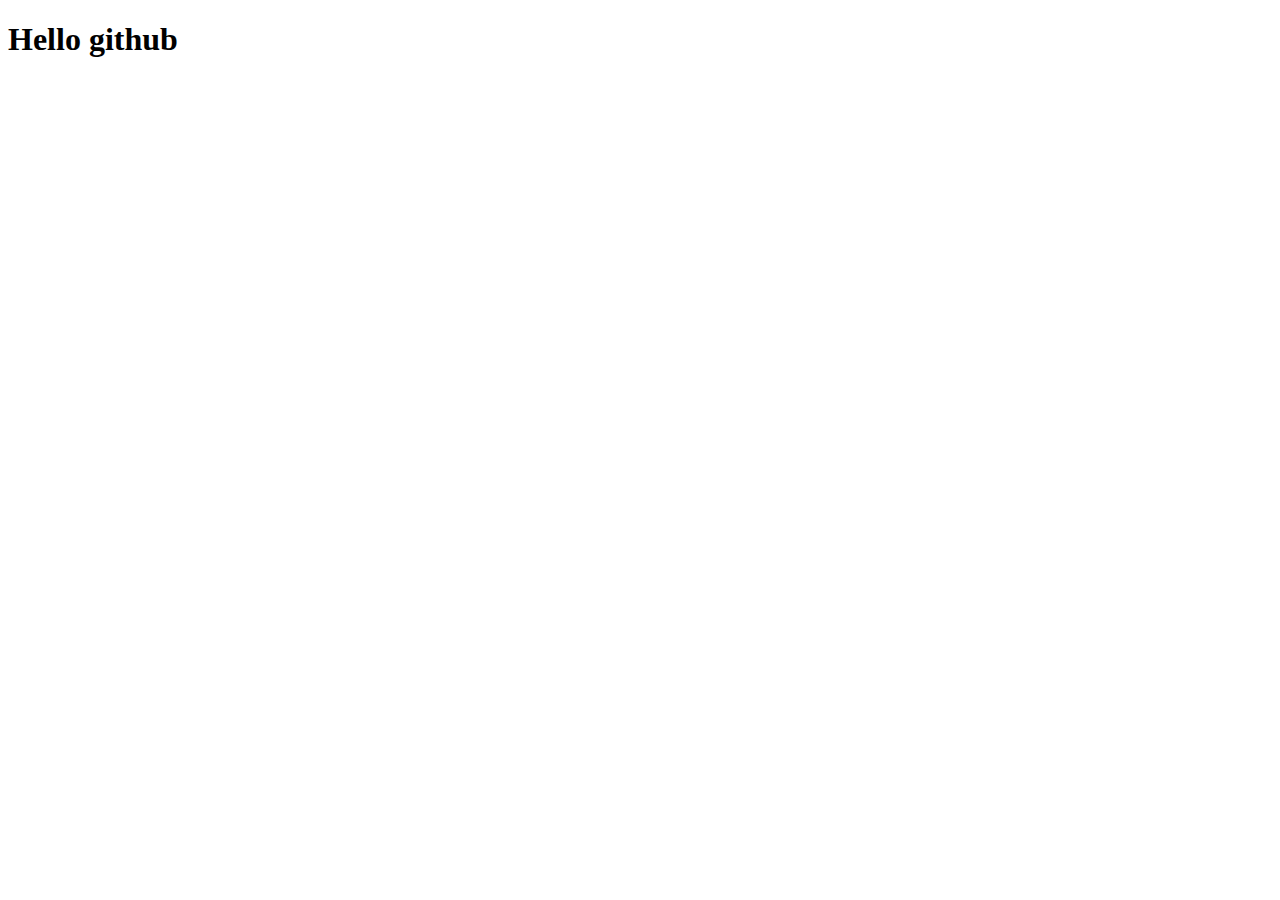
==== gitIndex.html @ 1c6e4303 "my very first commit" ====
<!DOCTYPE html>
<html lang="en">
<head>
    <meta charset="UTF-8">
    <meta http-equiv="X-UA-Compatible" content="IE=edge">
    <meta name="viewport" content="width=device-width, initial-scale=1.0">
    <title>Document</title>
</head>
<body>
    <h1>Hello github</h1>
</body>
</html>
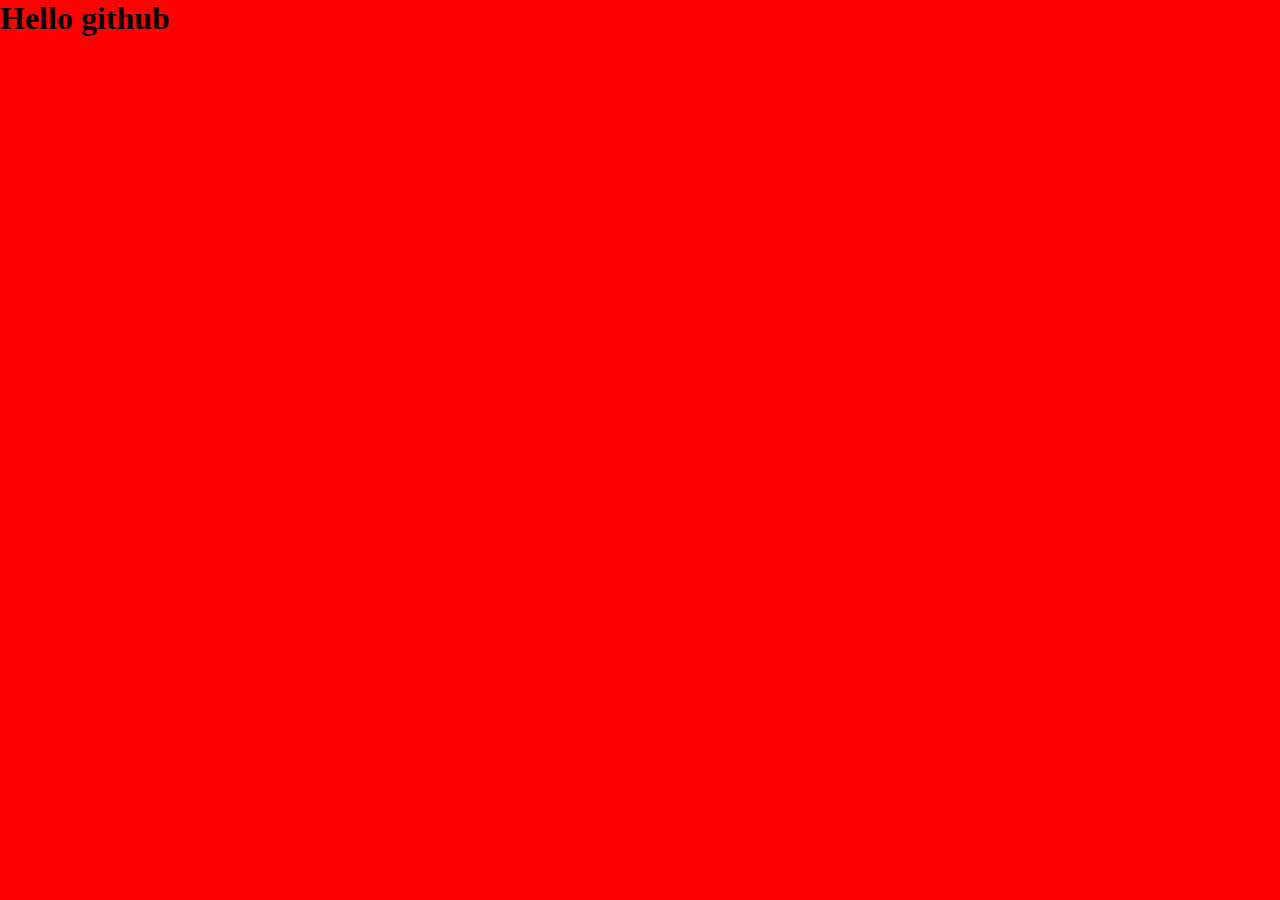
==== commit b061ae5a: "added styling" ====
--- a/gitIndex.html
+++ b/gitIndex.html
@@ -5,6 +5,7 @@
     <meta http-equiv="X-UA-Compatible" content="IE=edge">
     <meta name="viewport" content="width=device-width, initial-scale=1.0">
     <title>Document</title>
+    <link rel="stylesheet" href="git.css">
 </head>
 <body>
     <h1>Hello github</h1>
--- a/git.css
+++ b/git.css
@@ -0,0 +1,8 @@
+* {
+    width: 100vw;
+    height: 100vh;
+    box-sizing: border-box;
+    margin: 0;
+    padding: 0;
+    background-color: red;
+}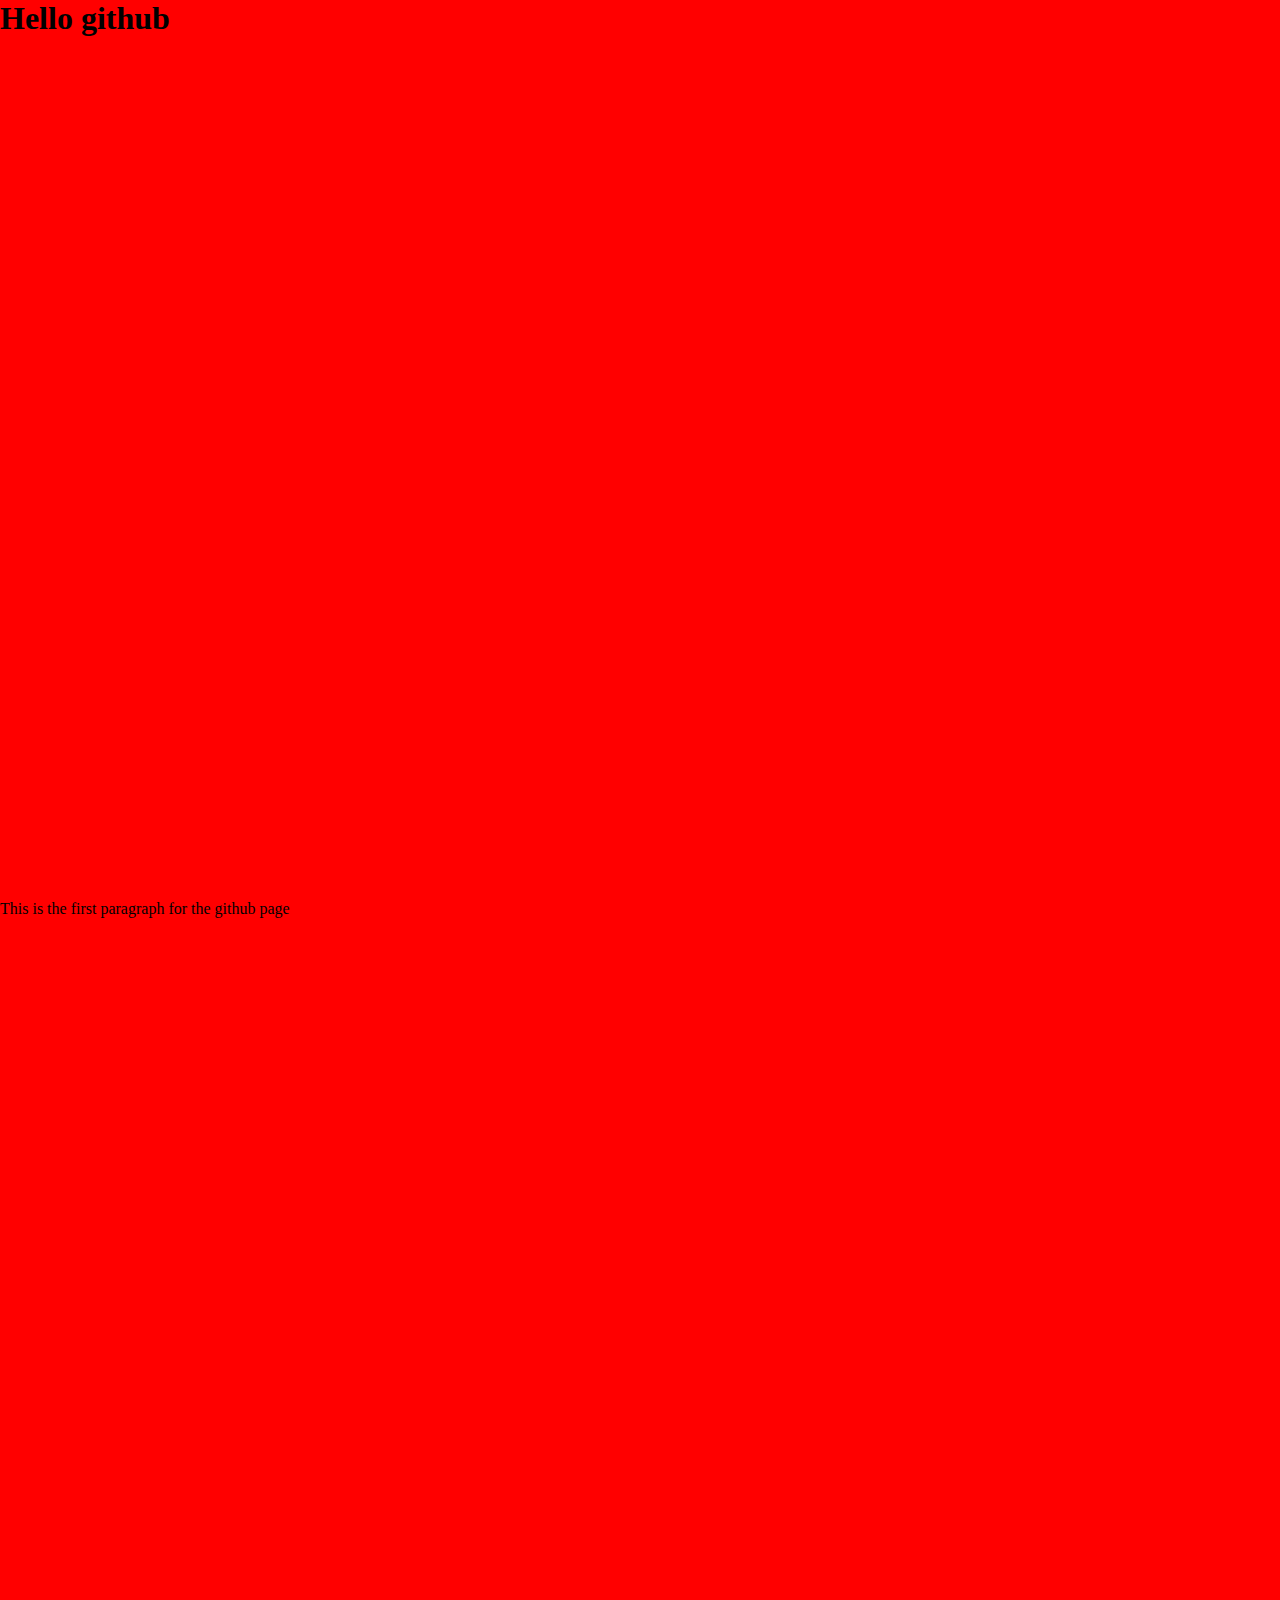
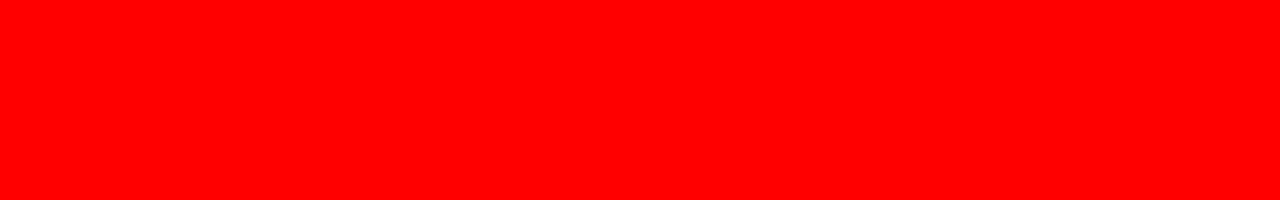
==== commit e6644c27: "first paragraph was added" ====
--- a/gitIndex.html
+++ b/gitIndex.html
@@ -9,5 +9,6 @@
 </head>
 <body>
     <h1>Hello github</h1>
+    <p>This is the first paragraph for the github page</p>
 </body>
 </html>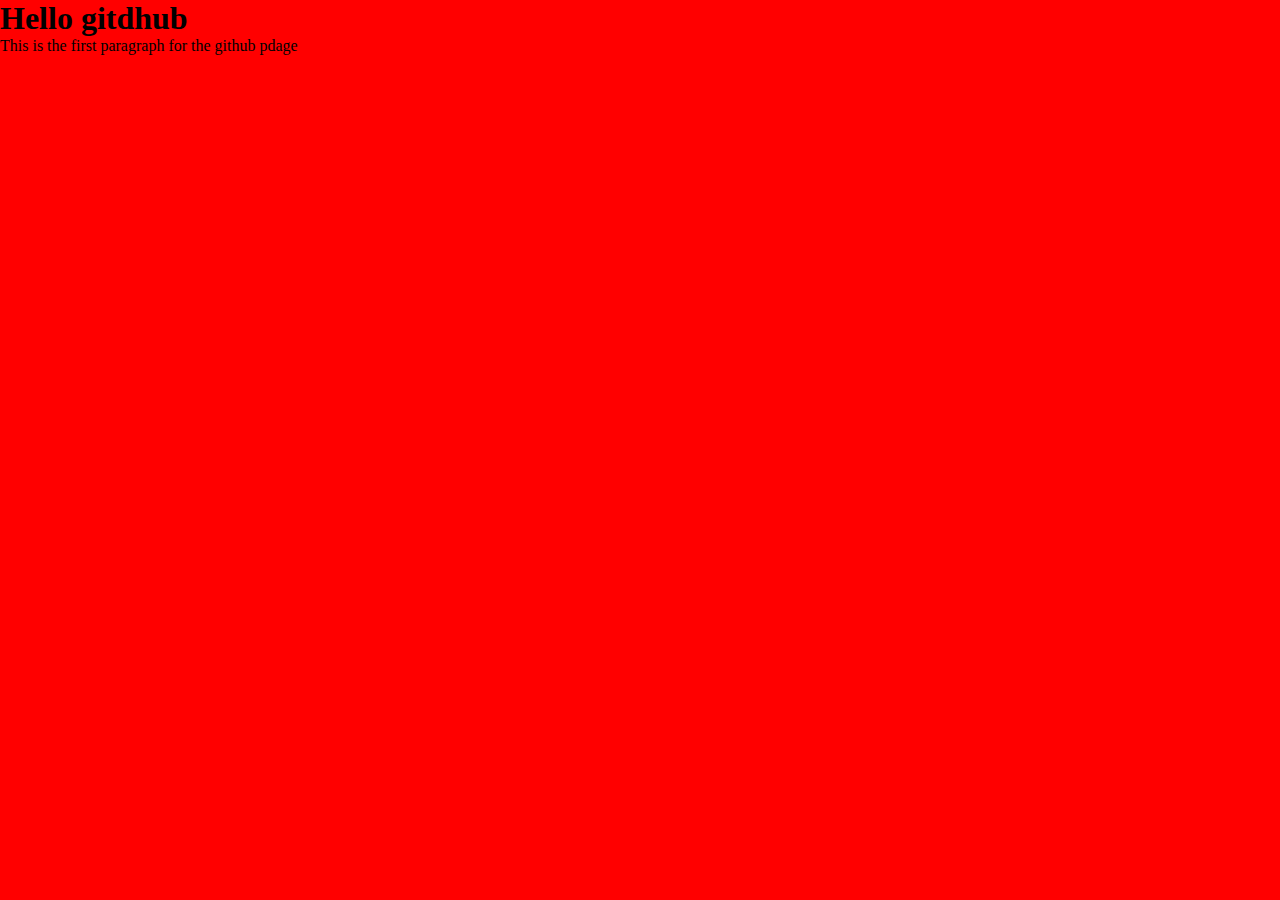
==== commit 62a1e803: "'fixed the height problem'" ====
--- a/gitIndex.html
+++ b/gitIndex.html
@@ -8,7 +8,7 @@
     <link rel="stylesheet" href="git.css">
 </head>
 <body>
-    <h1>Hello github</h1>
-    <p>This is the first paragraph for the github page</p>
+    <h1>Hello gitdhub</h1>
+    <p>This is the first paragraph for the github pdage</p>
 </body>
 </html>--- a/git.css
+++ b/git.css
@@ -1,6 +1,5 @@
 * {
     width: 100vw;
-    height: 100vh;
     box-sizing: border-box;
     margin: 0;
     padding: 0;
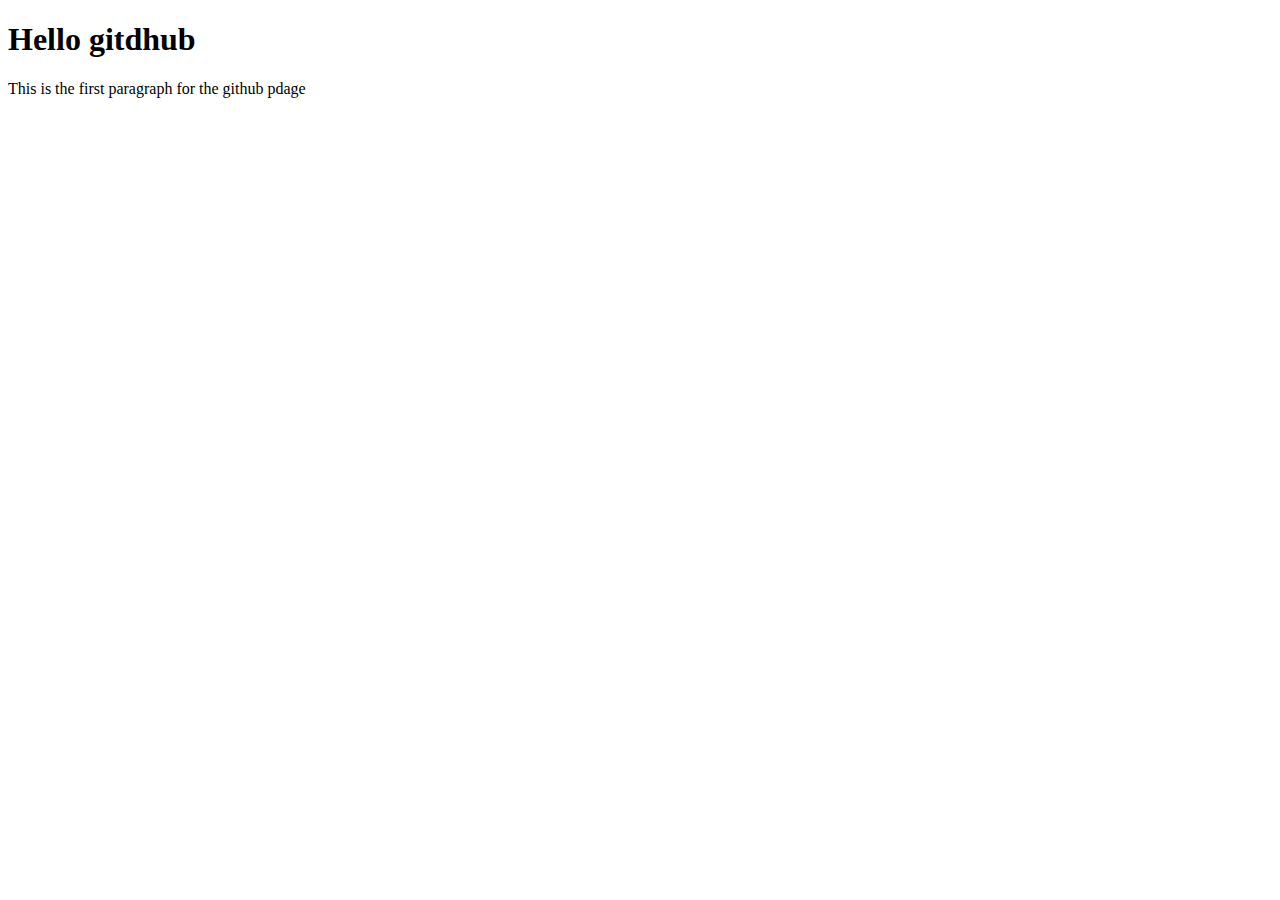
==== commit c7c001e6: "revised version" ====
--- a/gitIndex.html
+++ b/gitIndex.html
@@ -5,7 +5,6 @@
     <meta http-equiv="X-UA-Compatible" content="IE=edge">
     <meta name="viewport" content="width=device-width, initial-scale=1.0">
     <title>Document</title>
-    <link rel="stylesheet" href="git.css">
 </head>
 <body>
     <h1>Hello gitdhub</h1>
